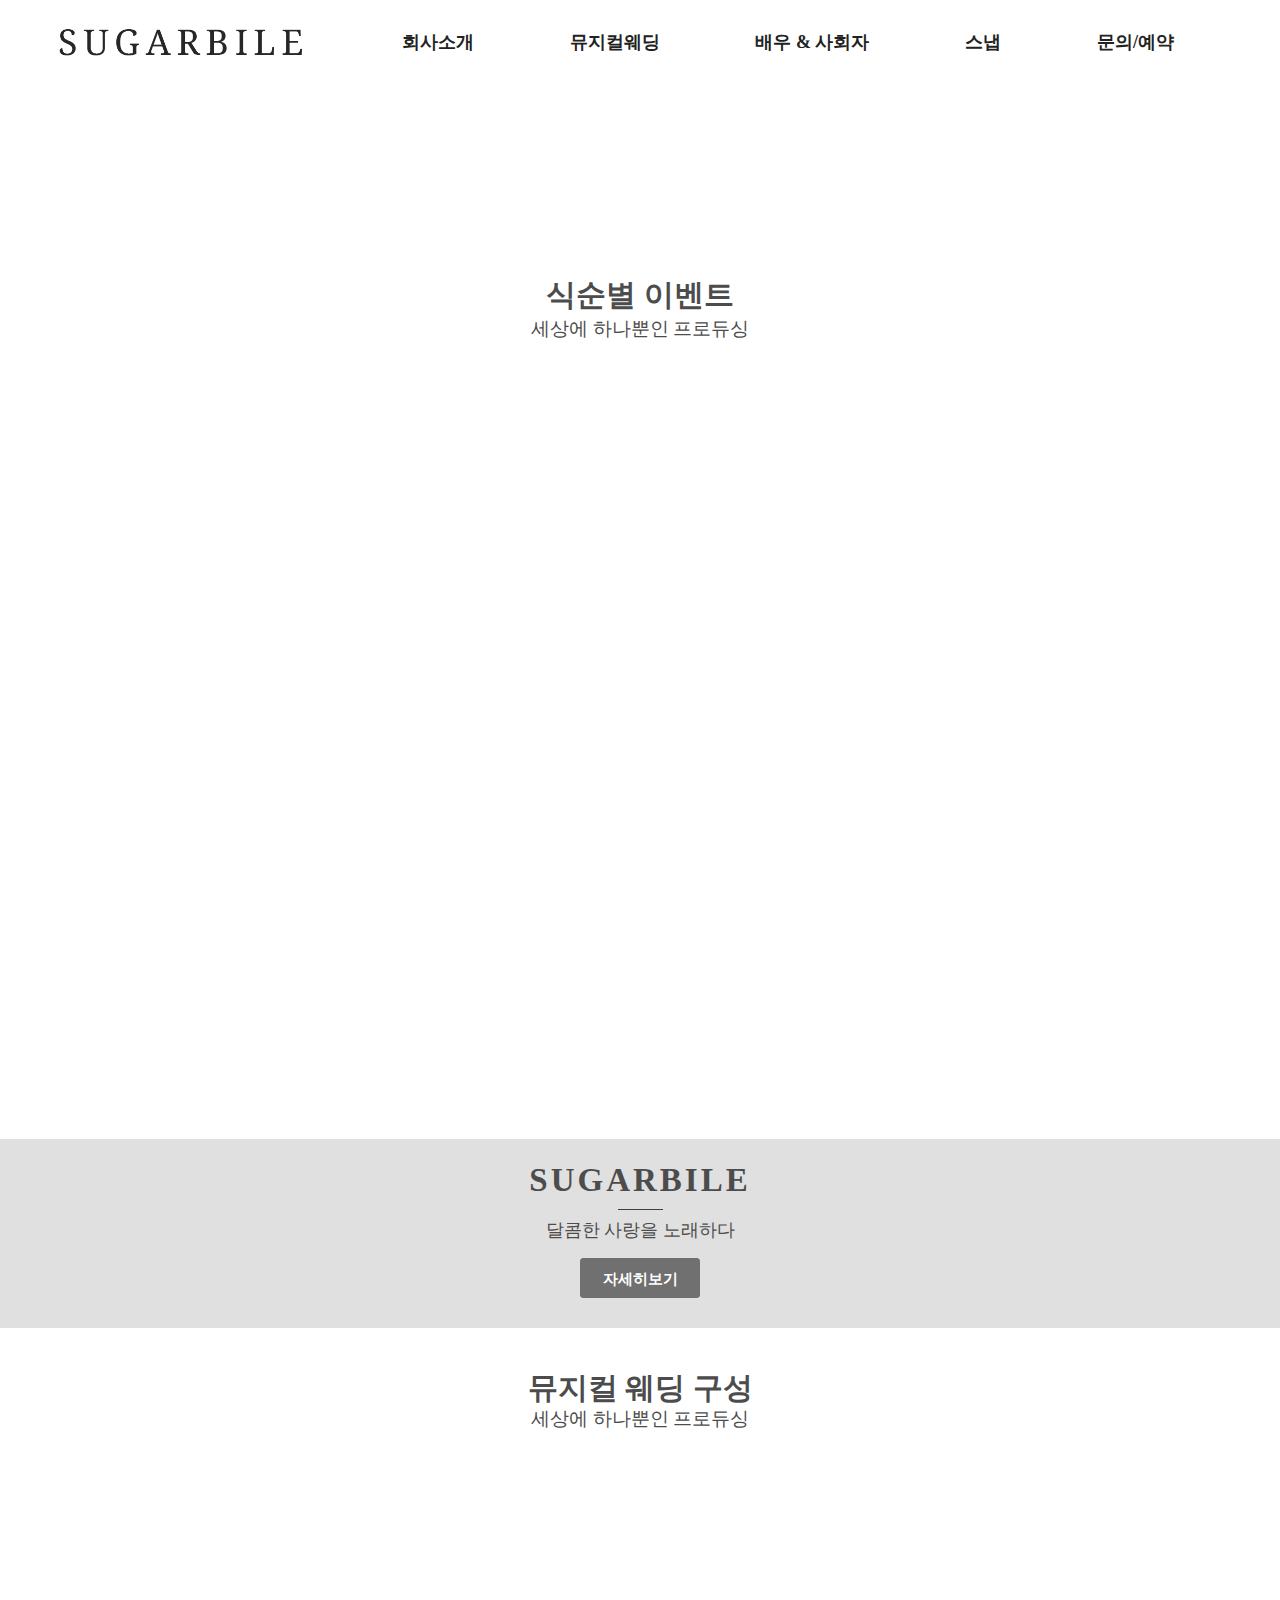
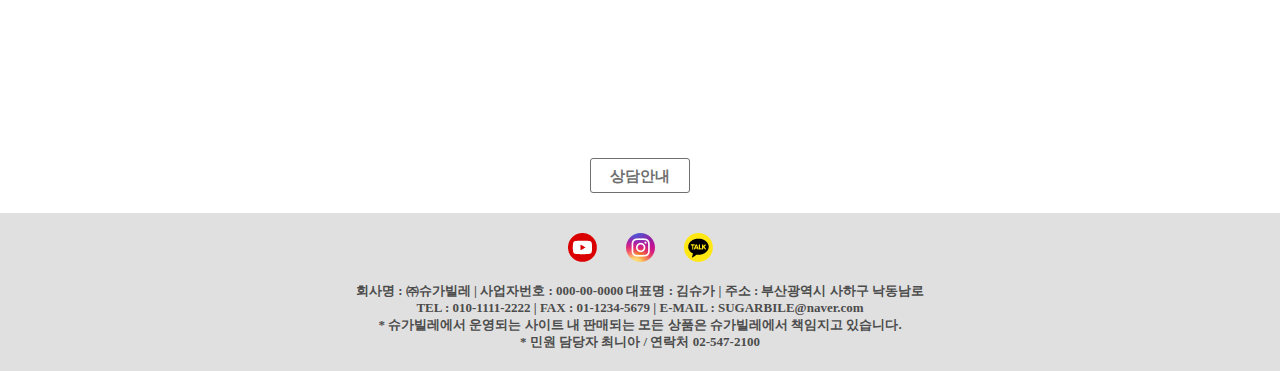
==== index.html @ 5d05294f "Update index.html" ====
<!DOCTYPE html>
<html lang="en">
<head>
  <meta charset="UTF-8">
  <meta http-equiv="X-UA-Compatible" content="IE=edge">
  <meta name="viewport" content="width=device-width, initial-scale=1.0">
  <title>슈가빌레에 오신것을 환영합니다</title>
  <link href="css/import.css" rel="stylesheet">
  <script src="js/jquery-1.12.3.js"></script>
  <script src="js/main.js"></script>
</head>
<body>
  <div id="wrap">
    <header>
      <h1><a href="#">SUAGRBILE</a></h1>
      <a href="#" class="open"><img src="img/menu.png" class="menu" alt="메뉴"></a>
      <a href="#" class="close"><img src="img/menu_close.png" class="menu" alt="메뉴"></a>
      <!-- <a href="#" class="login_icon"></a> -->
    </header>
    <div class="nav_menu">
      <div class="bg">
        <a href="#"><div class="bg_icon"></div></a>
        <p class="bg_icon_txt"><a href="#">로그인이 필요합니다</a></p>
      </div>
      <ul>
        <li><a href="sub01.html">회사소개</a></li>
        <li><a href="sub02.html">뮤지컬웨딩</a></li>
        <li><a href="sub03.html">배우 &amp; 사회자</a></li>
        <li><a href="sub04.html">스냅</a></li>
        <li><a href="sub05.html">문의/예약<a></li>
        <li><a href="#">이용후기<a></li>
      </ul>
    </div><!--nav_menu-->
    <nav>
      <ul>
        <li><a href="#" class="main">SUGARBILE</a></li>
        <li><a href="sub01.html">회사소개</a></li>
        <li><a href="sub02.html">뮤지컬웨딩</a></li>
        <li><a href="sub03.html">배우 &amp; 사회자</a></li>
        <li><a href="sub04.html">스냅</a></li>
        <li><a href="sub05.html">문의/예약<a></li>
        <!-- <li><a href="#">이용후기<a></li> -->
      </ul>
    </nav>
      
    <div id="container">
      <div class="video_box">
        <video muted autoplay loop>
          <source src="img/visual_video.mp4" type="video/mp4">
          <strong>Your browser does not support the video tag.</strong>
        </video>
        <div class="video_txt">
          <div class="visual">
            <div class="inner">
              <div class="visual_img">
                <p class="sub_tit01">MUSICAL WEDDING</p>
                <h2>두 분만의 특별한<br>
                  결혼식을<br>
                  만들어 드립니다.</h2>
                <p class="sub_tit02">프로 전담팀이 꾸려져 웨딩홀과의 조율 등<br>
                  모든 부분들을 책임져서 진행합니다.</p>
                <a href="sub01.html" class="more">Reservation</a>

                <!-- <div class="paging">
                  <ul class="list clear">
                    <li class="active"><a href="#">1</a></li>
                    <li><a href="#">2</a></li>
                    <li><a href="#">3</a></li>
                    <li><a href="#">4</a></li>
                    <li><a href="#">5</a></li>
                  </ul>
                </div>paging -->
              </div><!--visual_img-->
            </div><!--inner-->
          </div><!--visual-->
        </div><!--video_txt-->
      </div><!--video_box-->
    </div><!--container-->

    <div class="visual_img02">
      <div class="visual_wrap">
        <h5>식순별 이벤트</h5>
        <p class="visual_title01">세상에 하나뿐인 프로듀싱</p>
        <div class="wrap_01 clear">
          <div class="img01_box01">
            <div class="img01">
              <a href="https://www.youtube.com/watch?v=1Ik02bbqc30">오프닝</a>
              <p>결혼식의 시작을 알리는 중요한 역할</p>
            </div>
          </div><!--img01_box01-->
          <div class="img01_box01">
            <div class="img02">
              <a href="https://www.youtube.com/watch?v=qxcNGT5Z0Lk">신랑입장</a>
              <p>소중한 날의 주인공의 첫번째<br>
                등장을 소중한 추억으로 남겨드립니다</p>
            </div>
          </div><!--img01_box01-->
 
          <div class="img01_box01">
            <div class="img03">
              <a href="https://www.youtube.com/watch?v=_LDttJXUecw">신부입장</a>
              <p>아름다운 신부님의 입장을<br>
                가장 소중한 추억으로 남겨드립니다</p>
            </div>
          </div><!--img01_box01-->
          <div class="img01_box01">
            <div class="img04">
              <a href="https://www.youtube.com/watch?v=6uR6sqh4GjE">축가</a>
              <p>최고의 보컬리스트가 결혼식의<br>
                하이라이트를 장식해드립니다</p>
            </div>
          </div><!--img01_box01-->

          <div class="img01_box01">
            <div class="img05">
              <a href="https://www.youtube.com/watch?v=V0Ie59o5-Aw">행진</a>
              <p>신랑신부님의 행복한 미래를 위해<br>
                슈가빌레의 진심을 담아 축하합니다.</p>
            </div>
          </div><!--img01_box01-->
          <div class="img01_box01">
            <div class="img06">
              <a href="https://www.youtube.com/watch?v=PdVZABAlR4M">기타식순</a>
              <p>두 분만의 이야기로<br>
                행복한 공연을 기획해드립니다</p>
            </div>
          </div><!--img01_box01-->
        </div><!--wrap_01-->
      </div><!--visual_wrap-->
    </div><!--visual_img-->
    
    <div class="banner">
      <h3>SUGARBILE</h3>
      <div class="line"></div>
      <p>달콤한 사랑을 노래하다</p>
      <a href="sub01.html" class="more01">자세히보기</a>
    </div>

    <div class="wrap_04 clear">
      <h6>뮤지컬 웨딩 구성</h6>
      <p class="visual_title01">세상에 하나뿐인 프로듀싱</p>
      <div class="img04_box01">
        <div class="a1">
          <a href="sub02.html">
            <div class="img07">
              <p class="box07_txt">4인 뮤지컬</p>
            </div>
          </a>
        </div><!--a1-->
      </div><!--img04_box01-->
      <div class="img04_box02">
        <div class="a1">
          <a href="sub02.html"><div class="img08"><p class="box08_txt">2인 뮤지컬</p></div></a>
        </div><!--a1-->
      </div><!--img04_box02-->
      <div class="img04_box03">
        <div class="a1">
          <a href="sub02.html"><div class="img09"><p class="box09_txt">1인 축가</p></div></a>
        </div>
      </div><!--img04_box02-->
    </div><!--wrap_04-->
    <a href="#" class="more02">상담안내</a>


    <div class="footer">
      <div class="icon_wrap">
        <a href="https://pf.kakao.com/_UsXvxl"><div class="icon01"></div></a>
        <a href="https://www.instagram.com/sugarbile_kim/"><div class="icon02"></div></a>
        <a href="https://www.youtube.com/channel/UCyWkFq_h074SM9o5PGesD3w"><div class="icon03"></div></a>
      </div>
      <p class="footer_txt">회사명 : ㈜슈가빌레 | 사업자번호 : 000-00-0000
        대표명 : 김슈가 | 주소 : 부산광역시 사하구 낙동남로<br>
        TEL : 010-1111-2222 | FAX : 01-1234-5679 | E-MAIL : SUGARBILE@naver.com<br>
        * 슈가빌레에서 운영되는 사이트 내 판매되는 모든 상품은 슈가빌레에서 책임지고 있습니다.<br>
        * 민원 담당자 최니아 / 연락처 02-547-2100
      </p>
    </div>
    
  </div><!--#wrap-->
</body>
</html>
---- css/import.css ----
@charset "utf-8";

@import url(reset.css);  
@import url(common.css);
@import url(main.css);
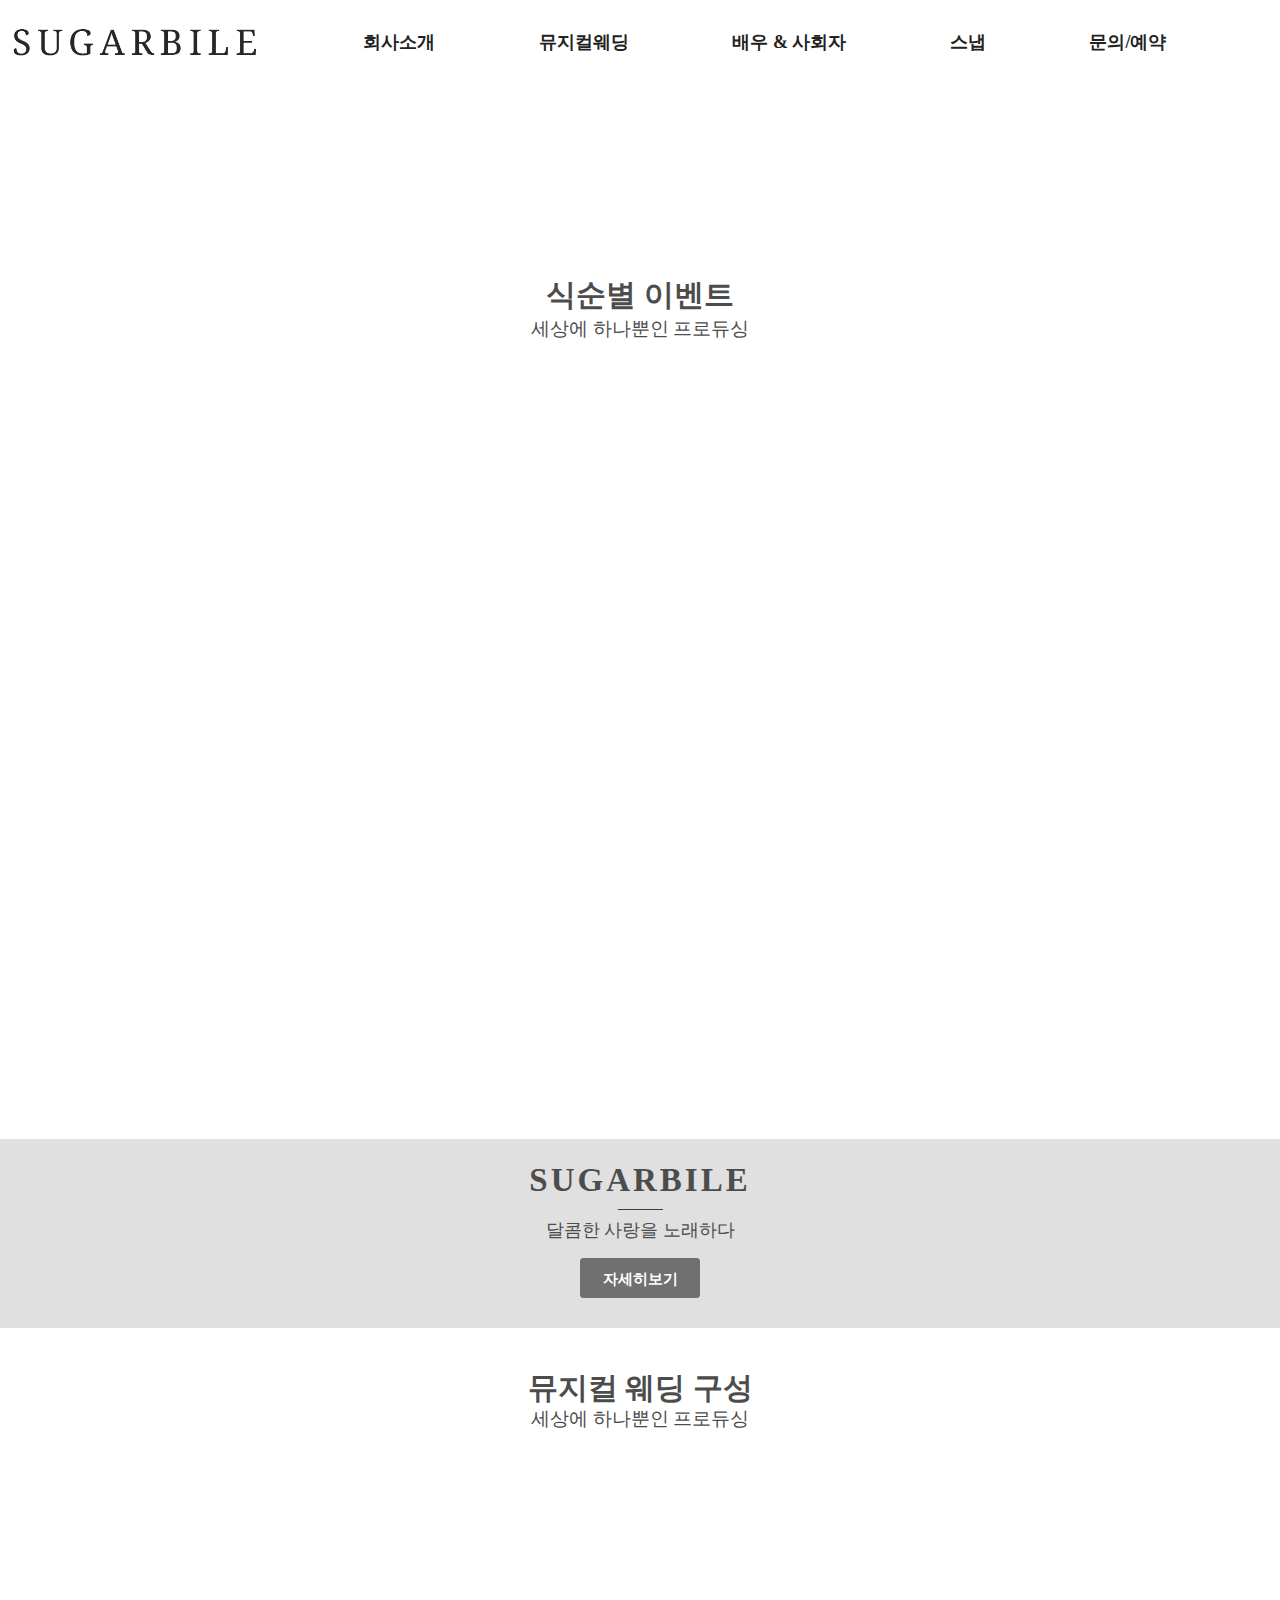
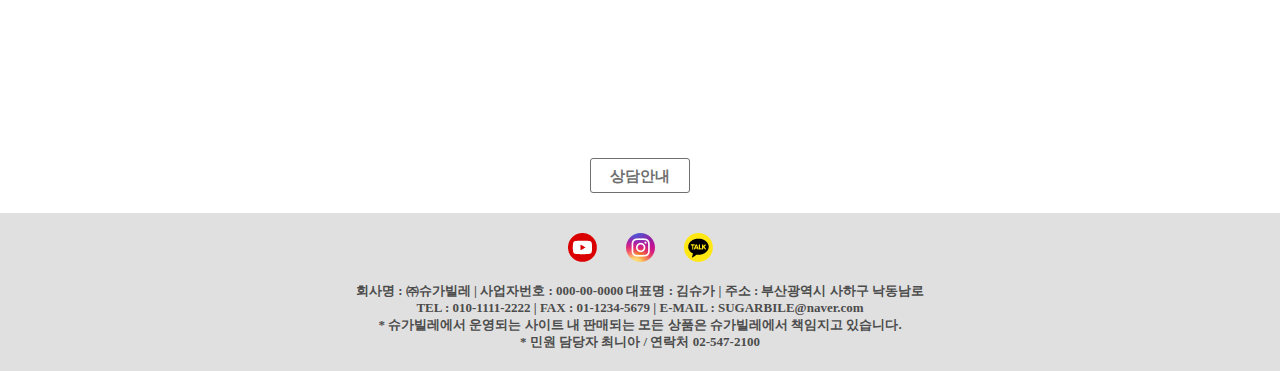
==== commit 38b07b2f: "Update index.html" ====
--- a/index.html
+++ b/index.html
@@ -27,8 +27,8 @@
         <li><a href="sub02.html">뮤지컬웨딩</a></li>
         <li><a href="sub03.html">배우 &amp; 사회자</a></li>
         <li><a href="sub04.html">스냅</a></li>
-        <li><a href="sub05.html">문의/예약<a></li>
-        <li><a href="#">이용후기<a></li>
+        <li><a href="sub05.html">문의/예약</a></li>
+        <!-- <li><a href="#">이용후기<a></li> -->
       </ul>
     </div><!--nav_menu-->
     <nav>
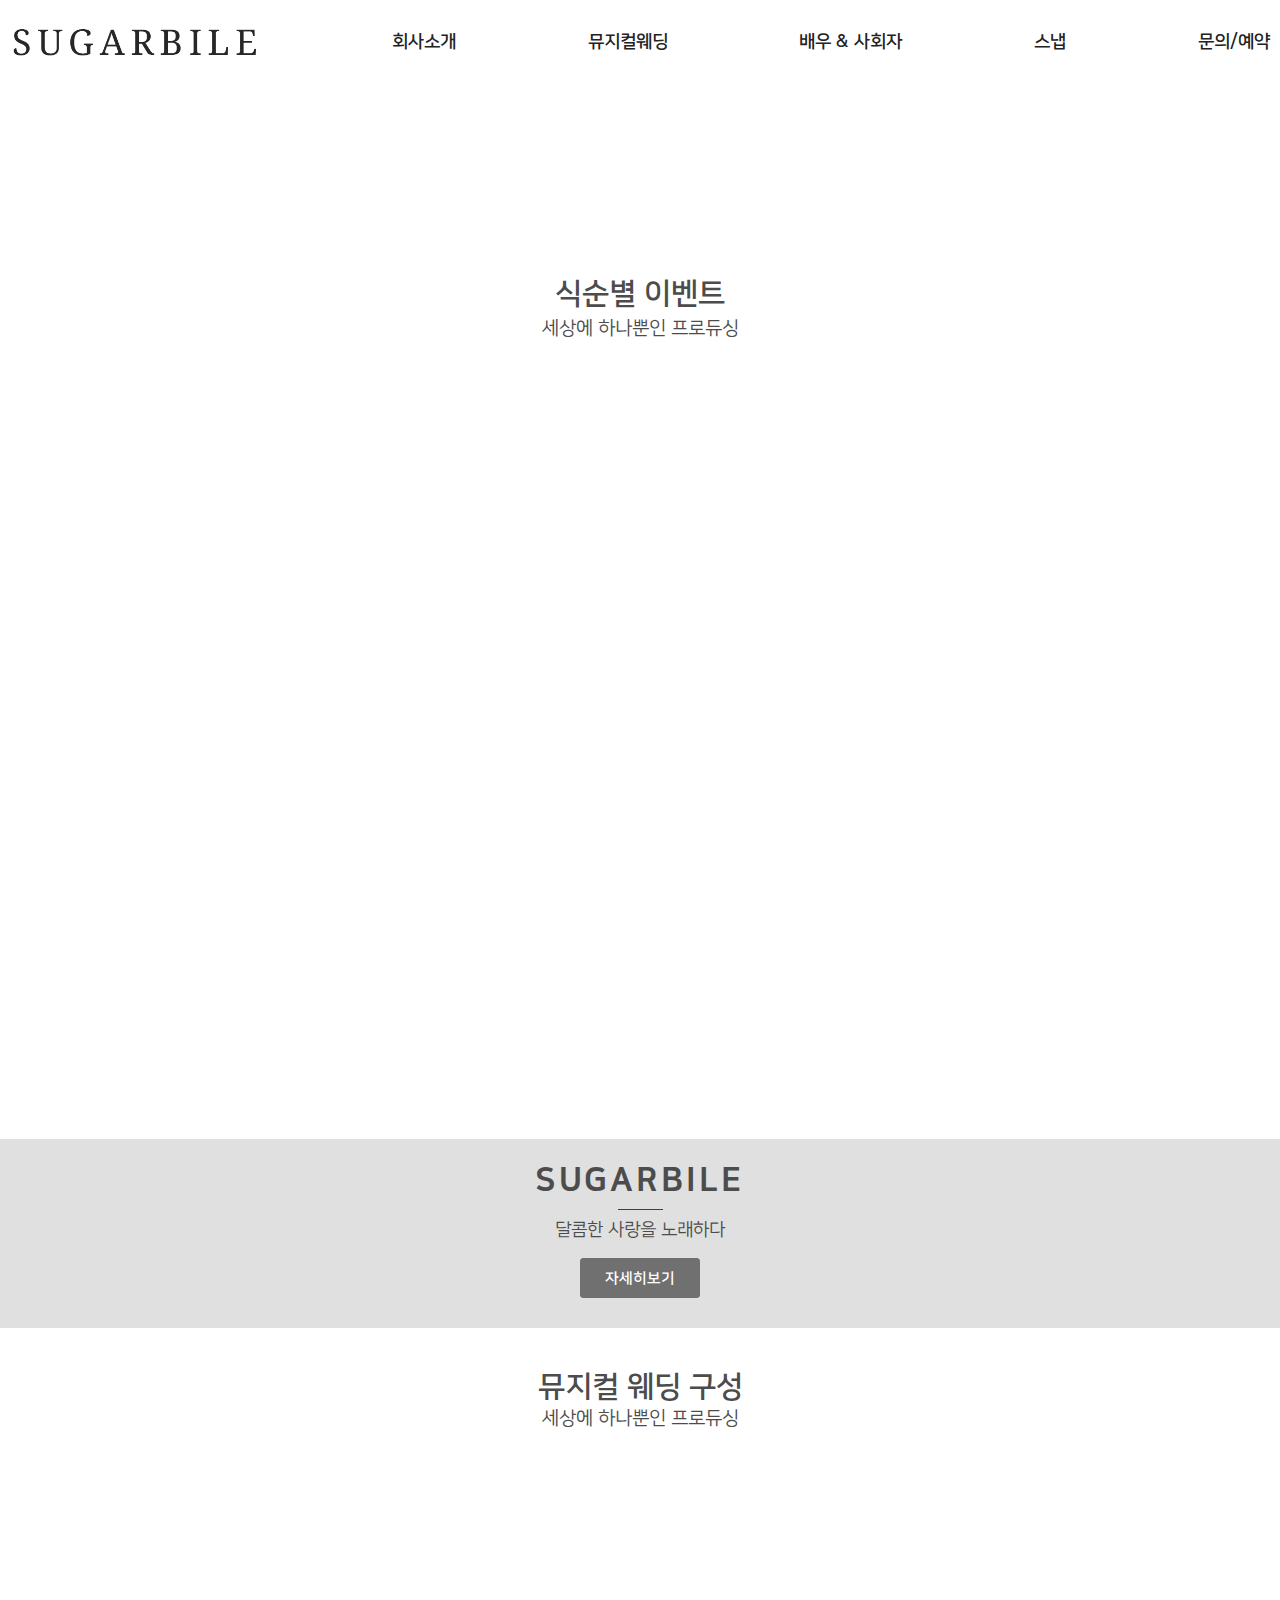
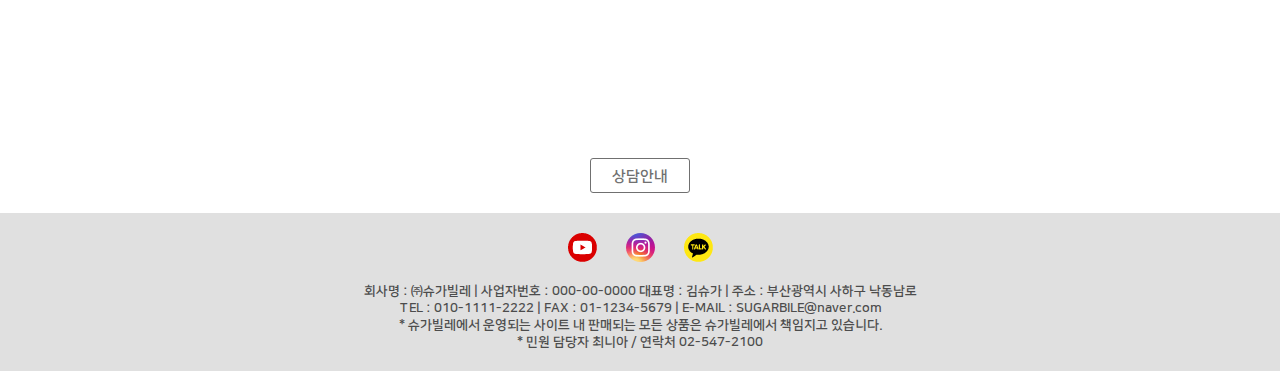
==== commit 2dbeede8: "Update index.html" ====
--- a/index.html
+++ b/index.html
@@ -38,7 +38,7 @@
         <li><a href="sub02.html">뮤지컬웨딩</a></li>
         <li><a href="sub03.html">배우 &amp; 사회자</a></li>
         <li><a href="sub04.html">스냅</a></li>
-        <li><a href="sub05.html">문의/예약<a></li>
+        <li><a href="sub05.html">문의/예약</a></li>
         <!-- <li><a href="#">이용후기<a></li> -->
       </ul>
     </nav>
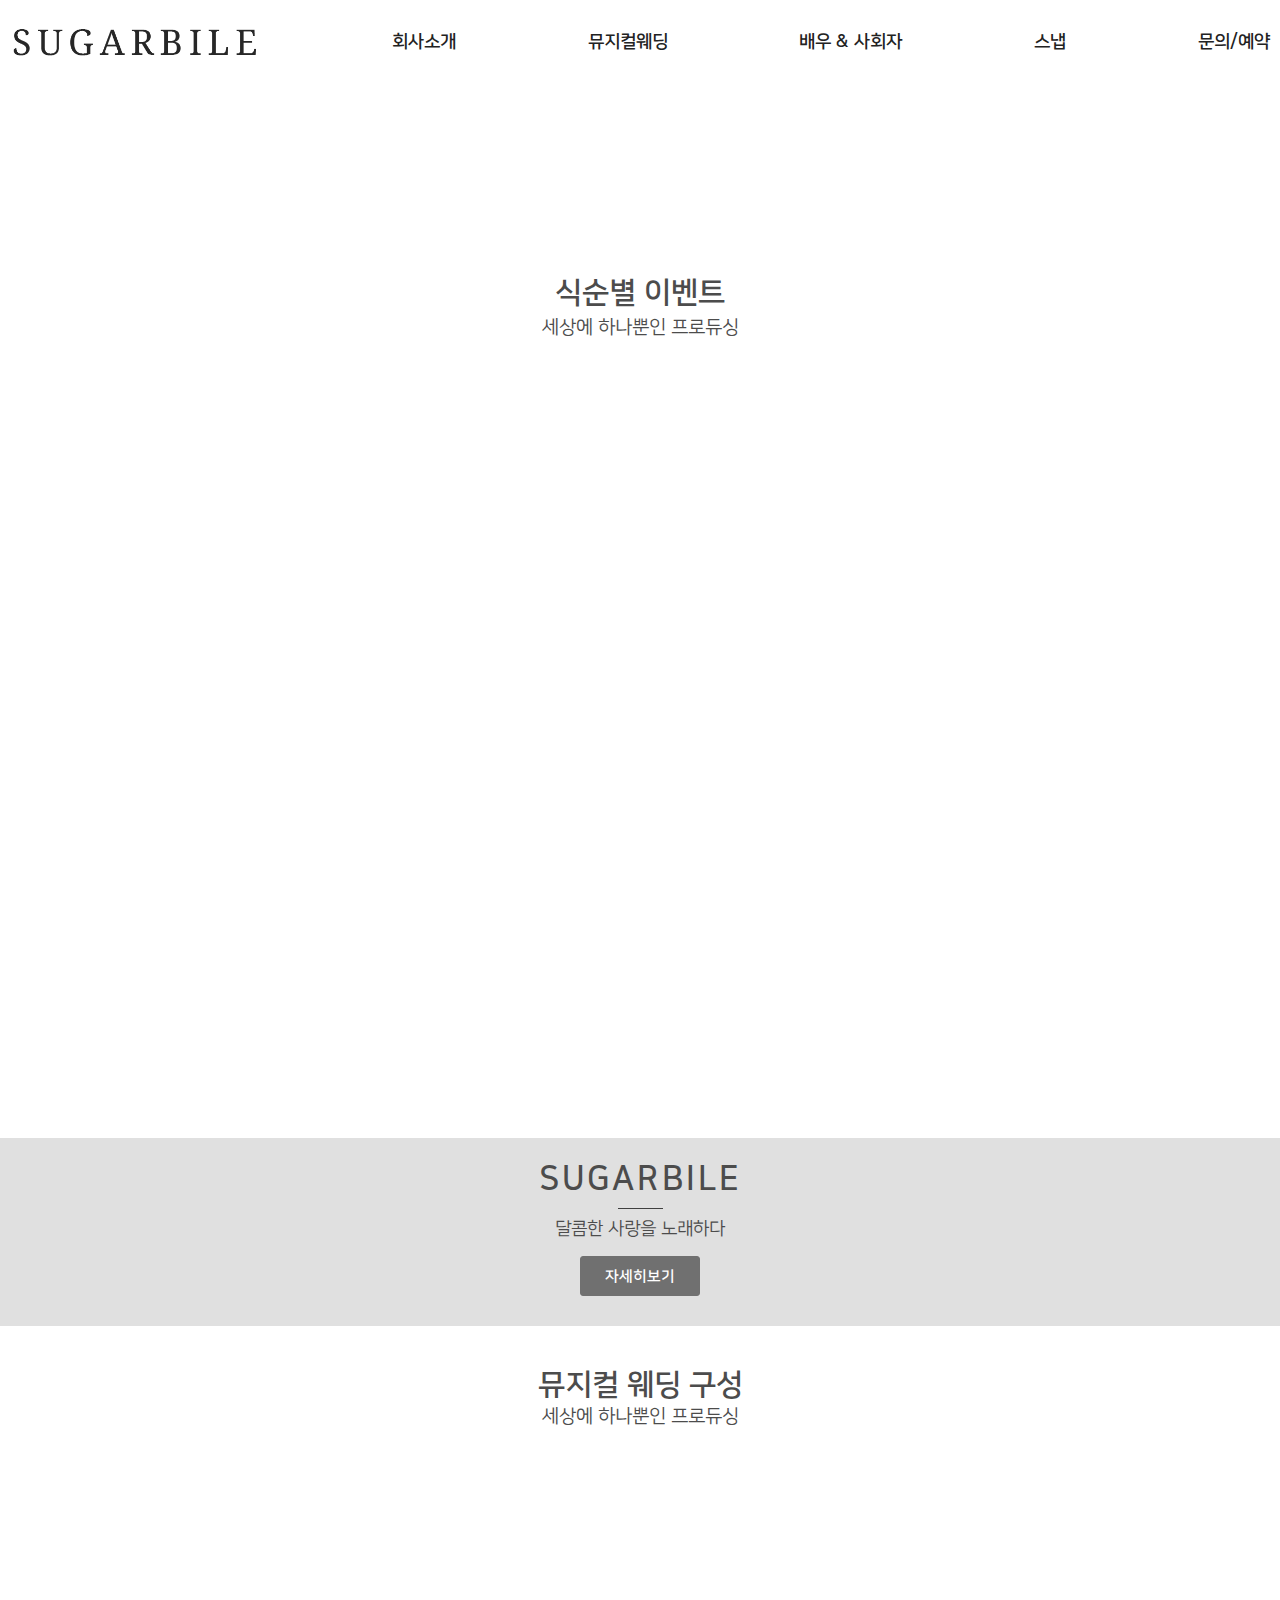
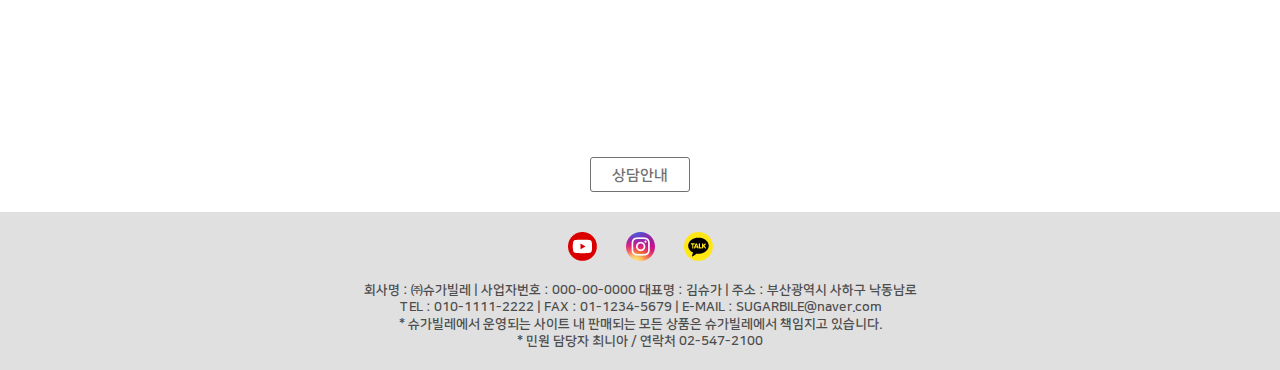
==== commit a440a2fb: "3" ====
--- a/index.html
+++ b/index.html
@@ -60,16 +60,6 @@
                 <p class="sub_tit02">프로 전담팀이 꾸려져 웨딩홀과의 조율 등<br>
                   모든 부분들을 책임져서 진행합니다.</p>
                 <a href="sub01.html" class="more">Reservation</a>
-
-                <!-- <div class="paging">
-                  <ul class="list clear">
-                    <li class="active"><a href="#">1</a></li>
-                    <li><a href="#">2</a></li>
-                    <li><a href="#">3</a></li>
-                    <li><a href="#">4</a></li>
-                    <li><a href="#">5</a></li>
-                  </ul>
-                </div>paging -->
               </div><!--visual_img-->
             </div><!--inner-->
           </div><!--visual-->
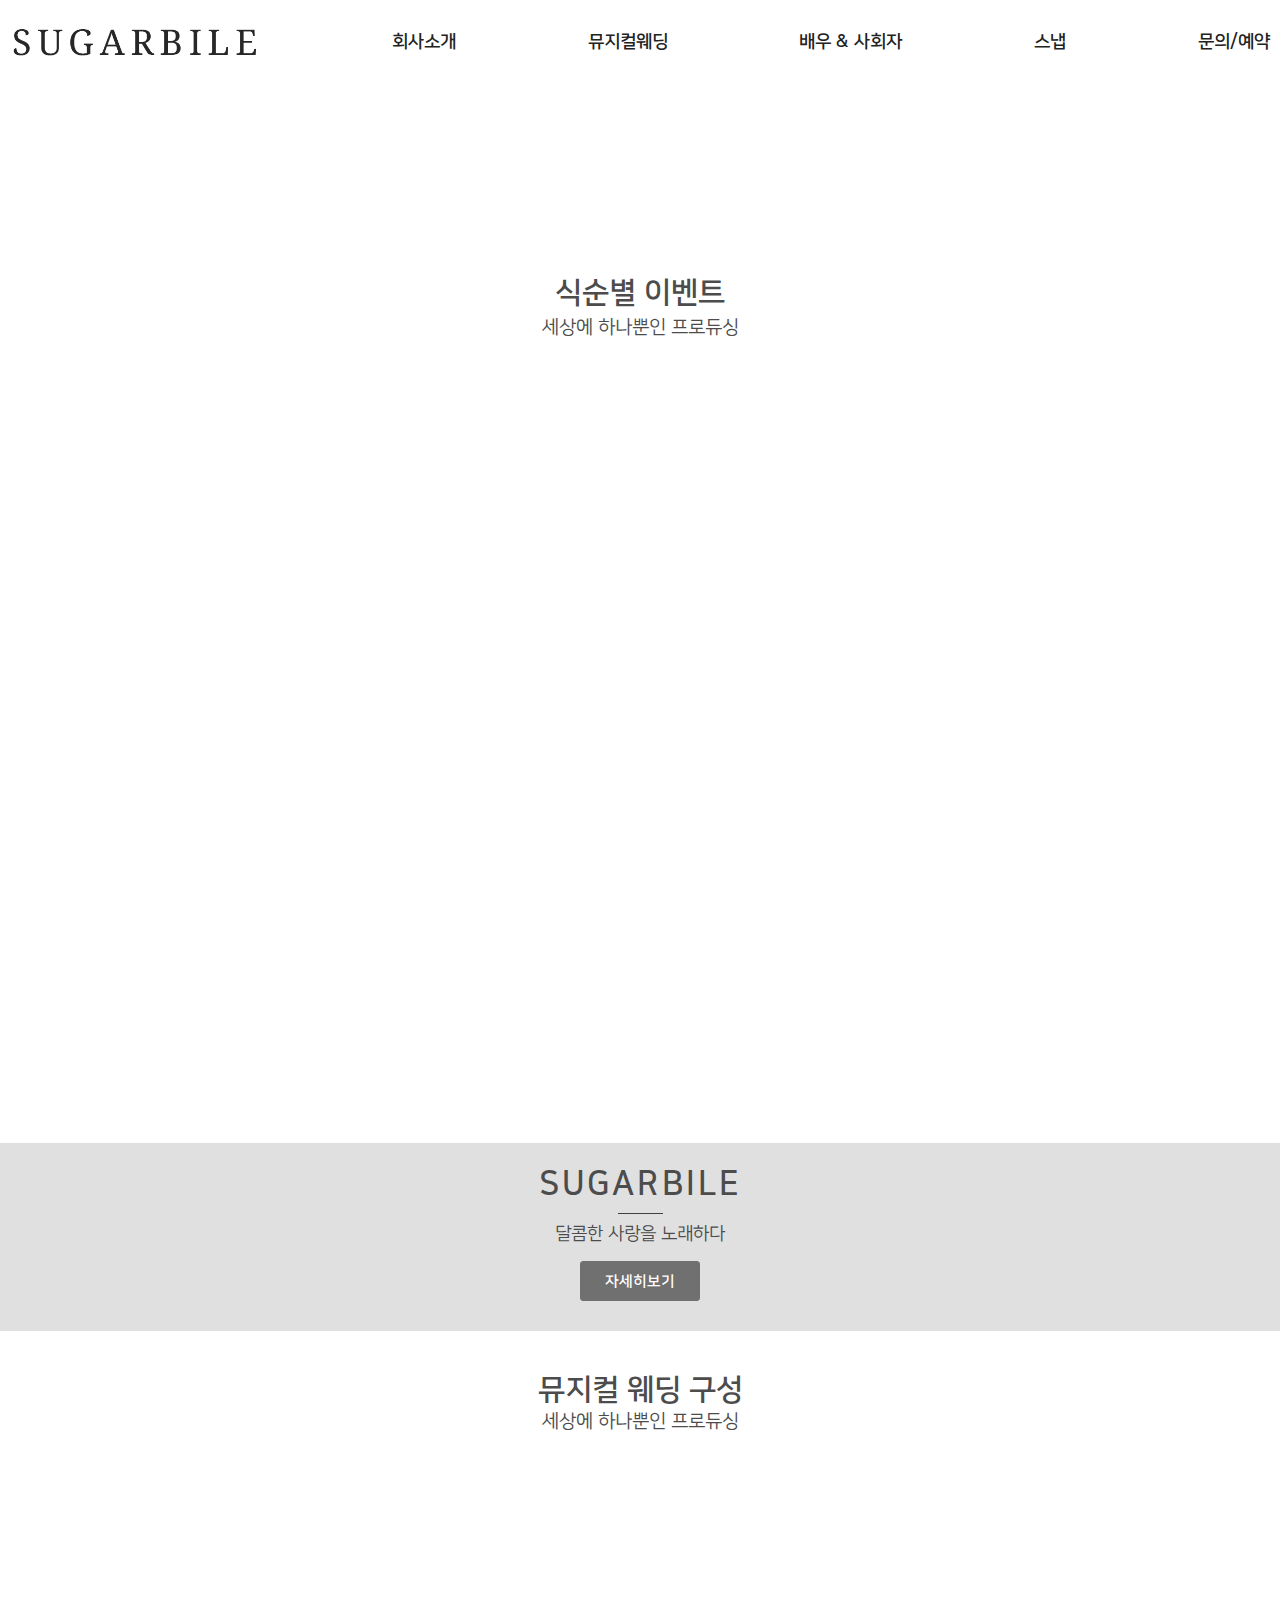
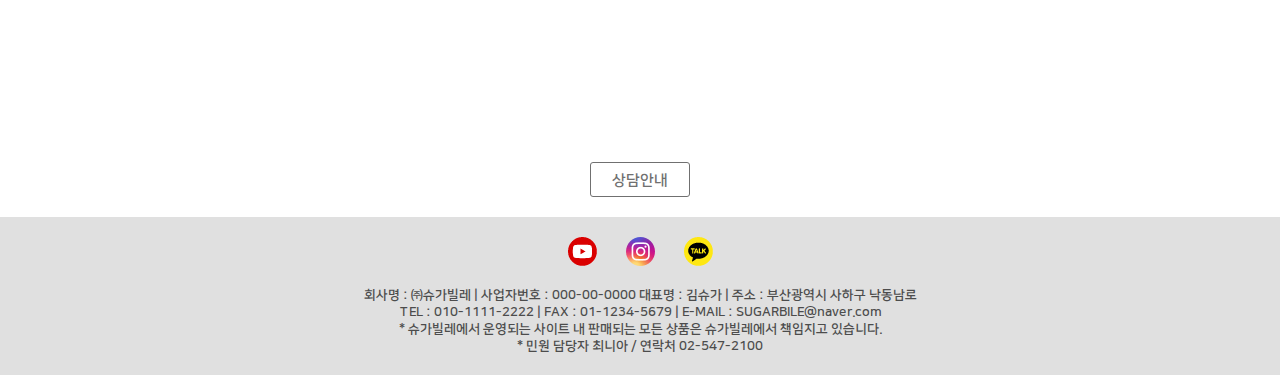
==== commit f69b0515: "1" ====
--- a/index.html
+++ b/index.html
@@ -33,7 +33,7 @@
     </div><!--nav_menu-->
     <nav>
       <ul>
-        <li><a href="#" class="main">SUGARBILE</a></li>
+        <li><a href="#" class="main">.</a></li>
         <li><a href="sub01.html">회사소개</a></li>
         <li><a href="sub02.html">뮤지컬웨딩</a></li>
         <li><a href="sub03.html">배우 &amp; 사회자</a></li>
